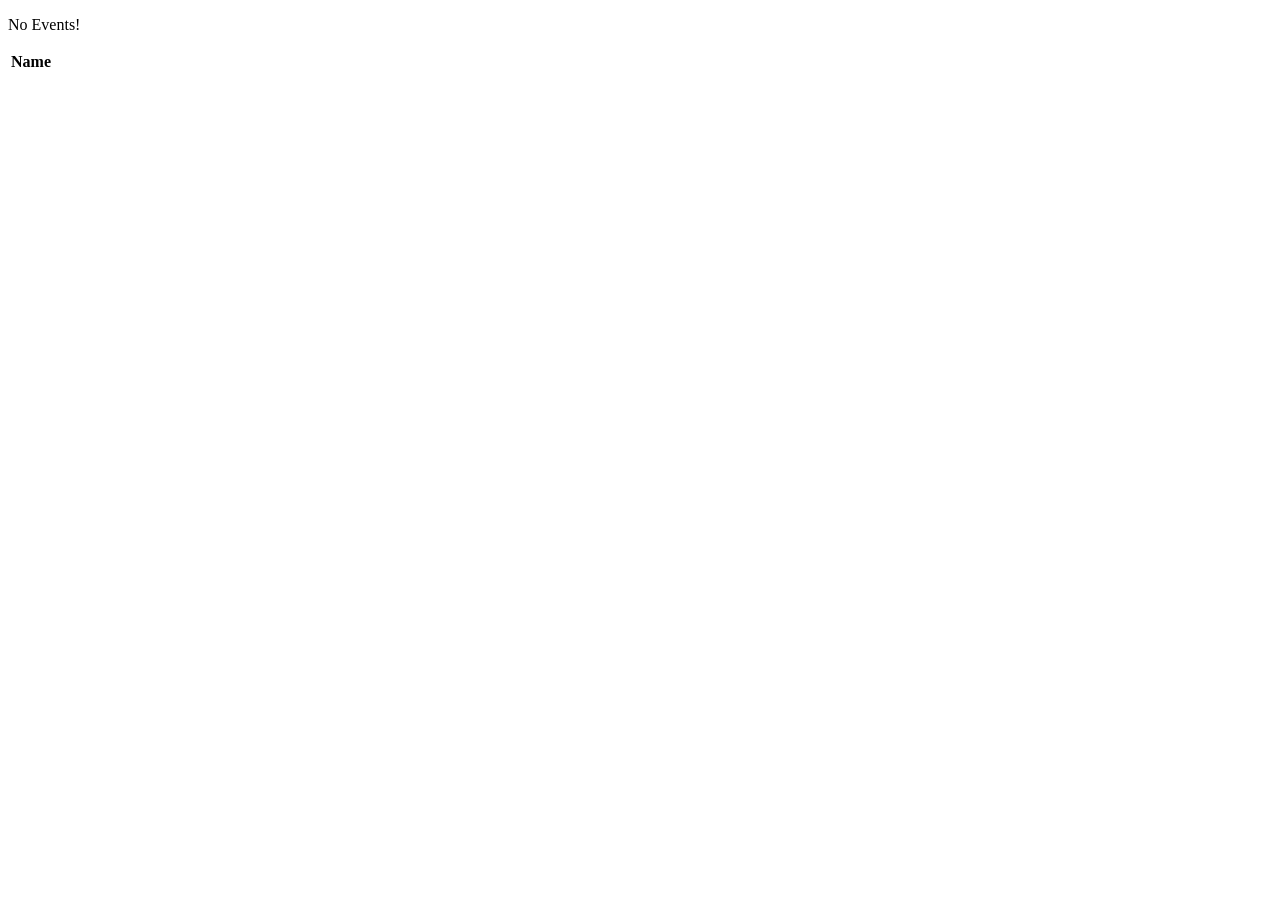
==== src/main/resources/templates/events/index.html @ 72c69fc4 "prepped for exercise" ====
<!DOCTYPE html>
<html lang="en" xmlns:th="http://www.thymeleaf.org/">
<head th:replace="fragments :: head"></head>
<body class="container">

<header th:replace="fragments :: header"></header>
<p th:unless = "${events} and ${events.size()}">No Events!</p>
<table class = "table table-striped">
    <thead>
        <tr>
            <th>Name</th>
        </tr>
    </thead>
    <tr th:each="event : ${events}">
        <td th:text="${event}"></td>
    </tr>
</table>

</body>
</html>
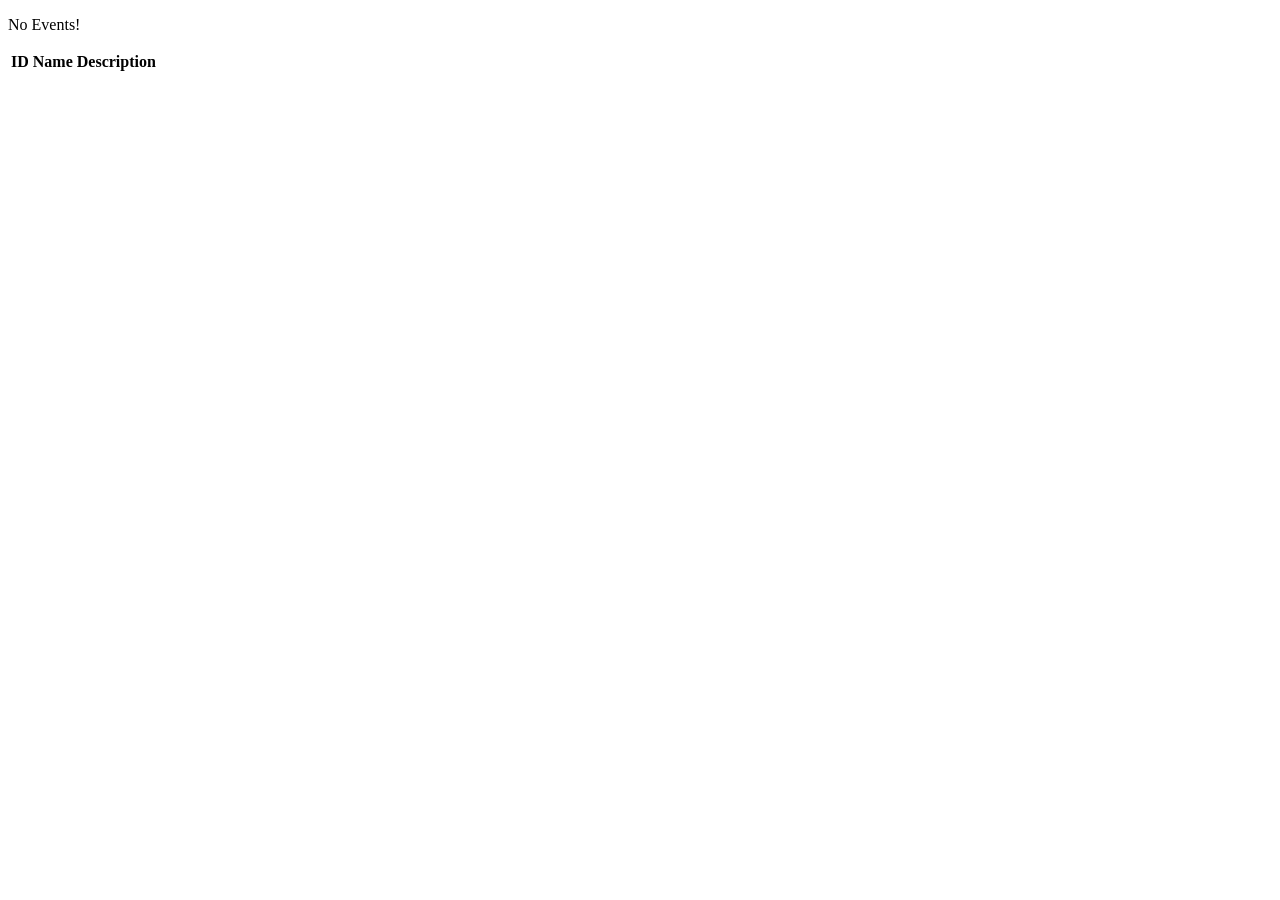
==== commit eea50c14: "added stuff" ====
--- a/src/main/resources/templates/events/index.html
+++ b/src/main/resources/templates/events/index.html
@@ -8,11 +8,15 @@
 <table class = "table table-striped">
     <thead>
         <tr>
+            <th>ID</th>
             <th>Name</th>
+            <th>Description</th>
         </tr>
     </thead>
     <tr th:each="event : ${events}">
-        <td th:text="${event}"></td>
+        <td th:text="${event.id}"></td>
+        <td th:text="${event.name}"></td>
+        <td th:text="${event.description}"></td>
     </tr>
 </table>
 
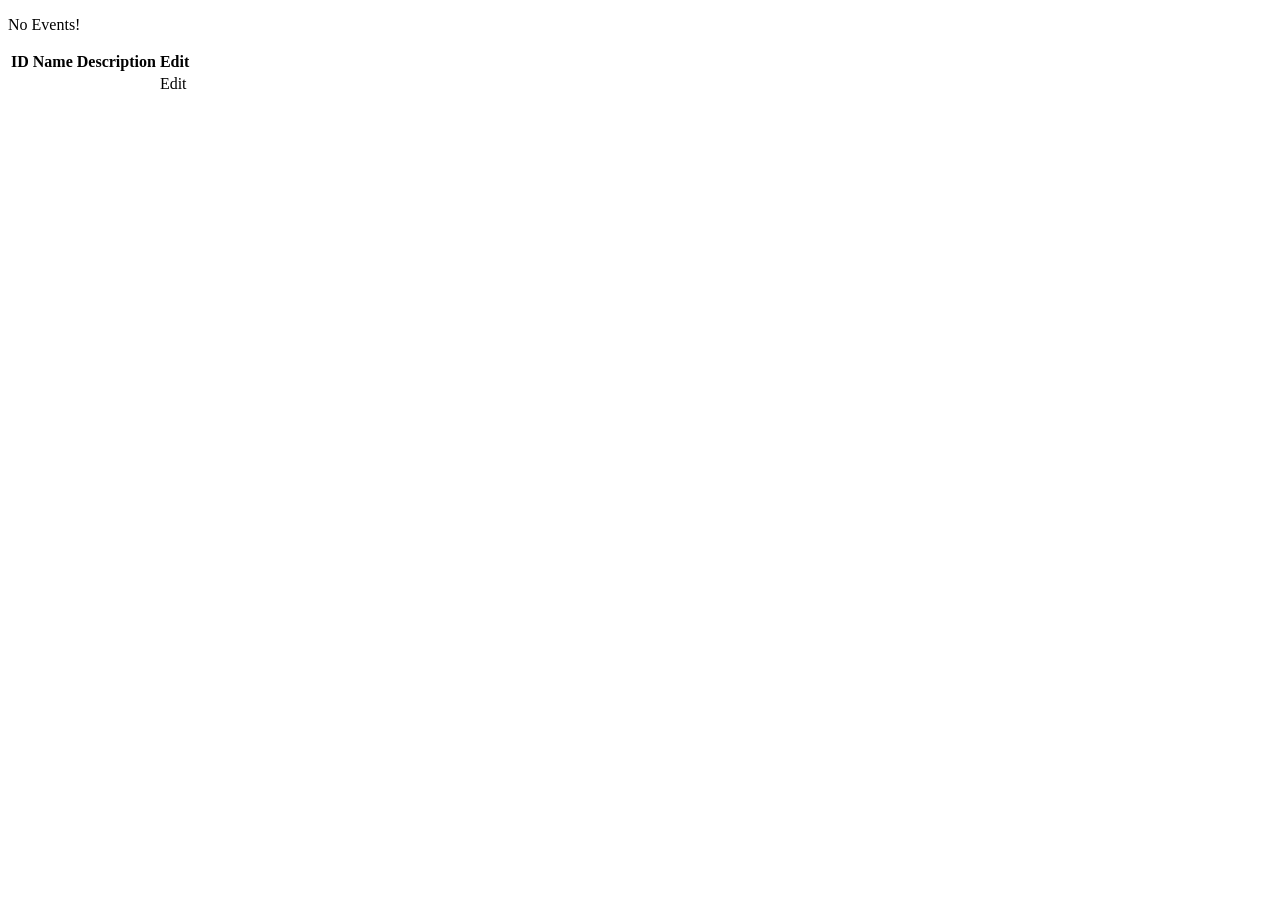
==== commit 612070a2: "working on displayEditForm" ====
--- a/src/main/resources/templates/events/index.html
+++ b/src/main/resources/templates/events/index.html
@@ -11,12 +11,14 @@
             <th>ID</th>
             <th>Name</th>
             <th>Description</th>
+            <th>Edit</th>
         </tr>
     </thead>
     <tr th:each="event : ${events}">
         <td th:text="${event.id}"></td>
         <td th:text="${event.name}"></td>
         <td th:text="${event.description}"></td>
+        <td><a th:href="@{/events/edit/{id}(id=${event.id})}">Edit</a></td>
     </tr>
 </table>
 
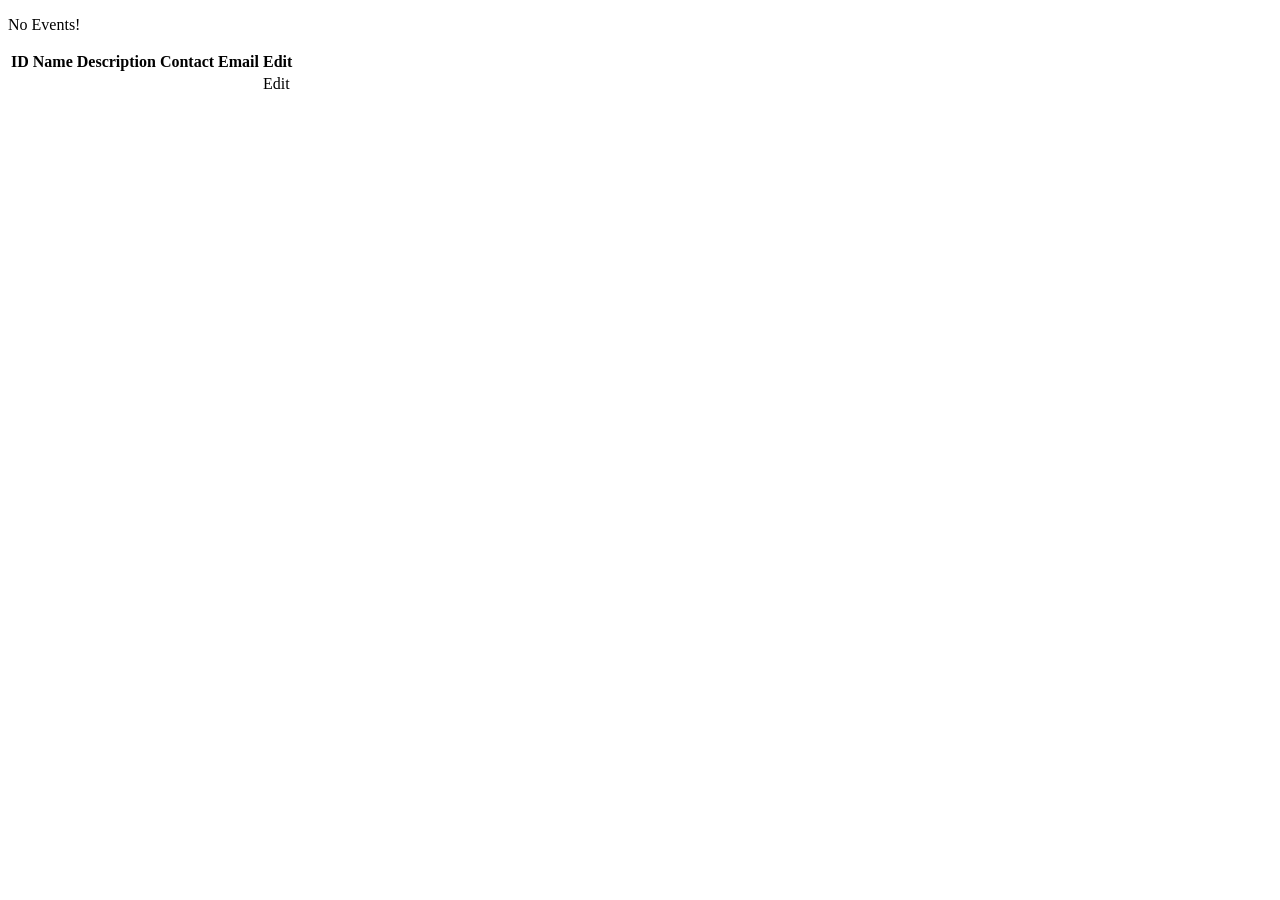
==== commit 9e0a3176: "chapter 13 reading and code additions done" ====
--- a/src/main/resources/templates/events/index.html
+++ b/src/main/resources/templates/events/index.html
@@ -11,6 +11,7 @@
             <th>ID</th>
             <th>Name</th>
             <th>Description</th>
+            <th>Contact Email</th>
             <th>Edit</th>
         </tr>
     </thead>
@@ -18,6 +19,7 @@
         <td th:text="${event.id}"></td>
         <td th:text="${event.name}"></td>
         <td th:text="${event.description}"></td>
+        <td th:text="${event.contactEmail}"> </td>
         <td><a th:href="@{/events/edit/{id}(id=${event.id})}">Edit</a></td>
     </tr>
 </table>
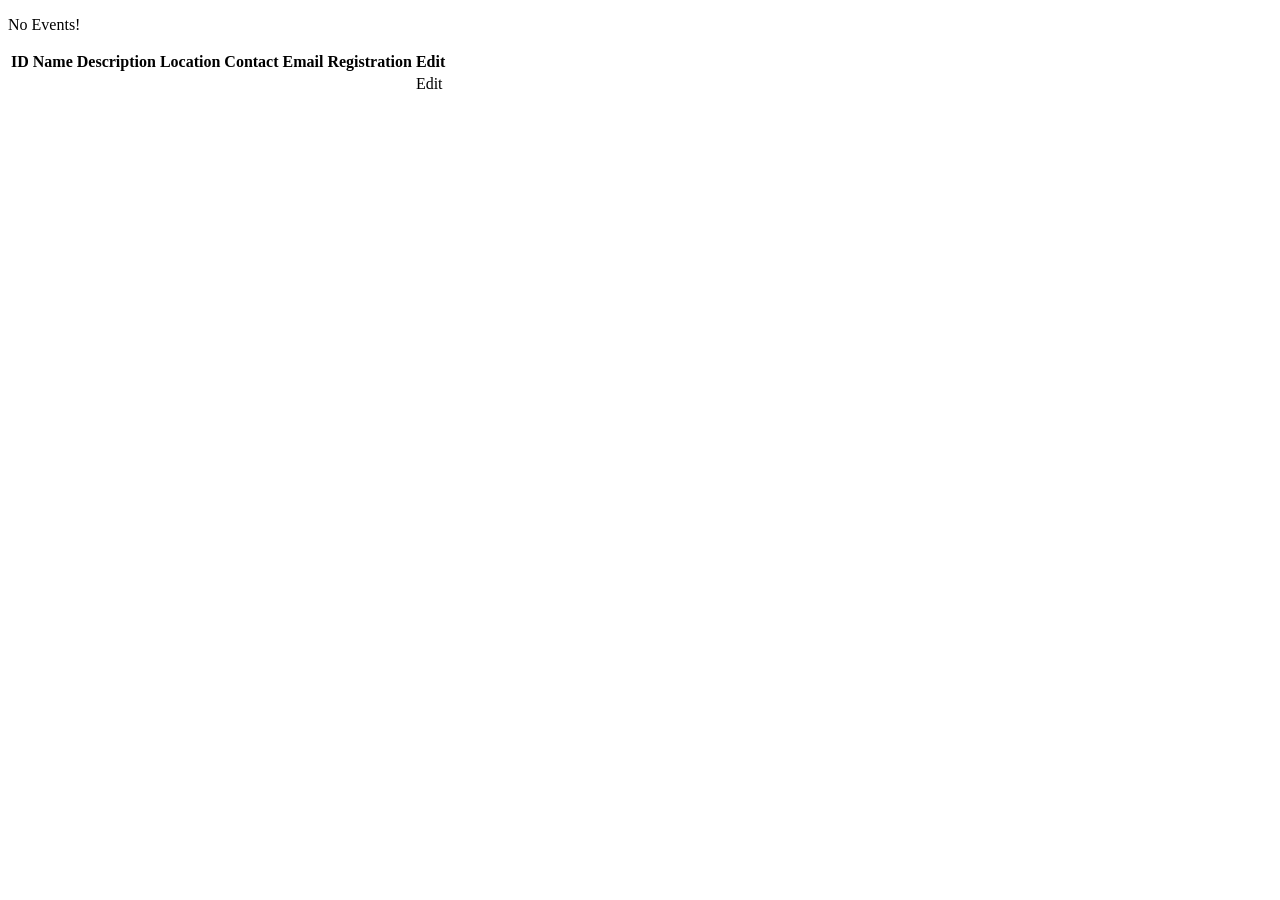
==== commit 46b1f5c9: "added location, working on registration" ====
--- a/src/main/resources/templates/events/index.html
+++ b/src/main/resources/templates/events/index.html
@@ -11,7 +11,9 @@
             <th>ID</th>
             <th>Name</th>
             <th>Description</th>
+            <th>Location</th>
             <th>Contact Email</th>
+            <th>Registration</th>
             <th>Edit</th>
         </tr>
     </thead>
@@ -19,7 +21,9 @@
         <td th:text="${event.id}"></td>
         <td th:text="${event.name}"></td>
         <td th:text="${event.description}"></td>
-        <td th:text="${event.contactEmail}"> </td>
+        <td th:text="${event.location}"></td>
+        <td th:text="${event.contactEmail}"></td>
+        <td th:checkbox="${event.registered}"></td>
         <td><a th:href="@{/events/edit/{id}(id=${event.id})}">Edit</a></td>
     </tr>
 </table>
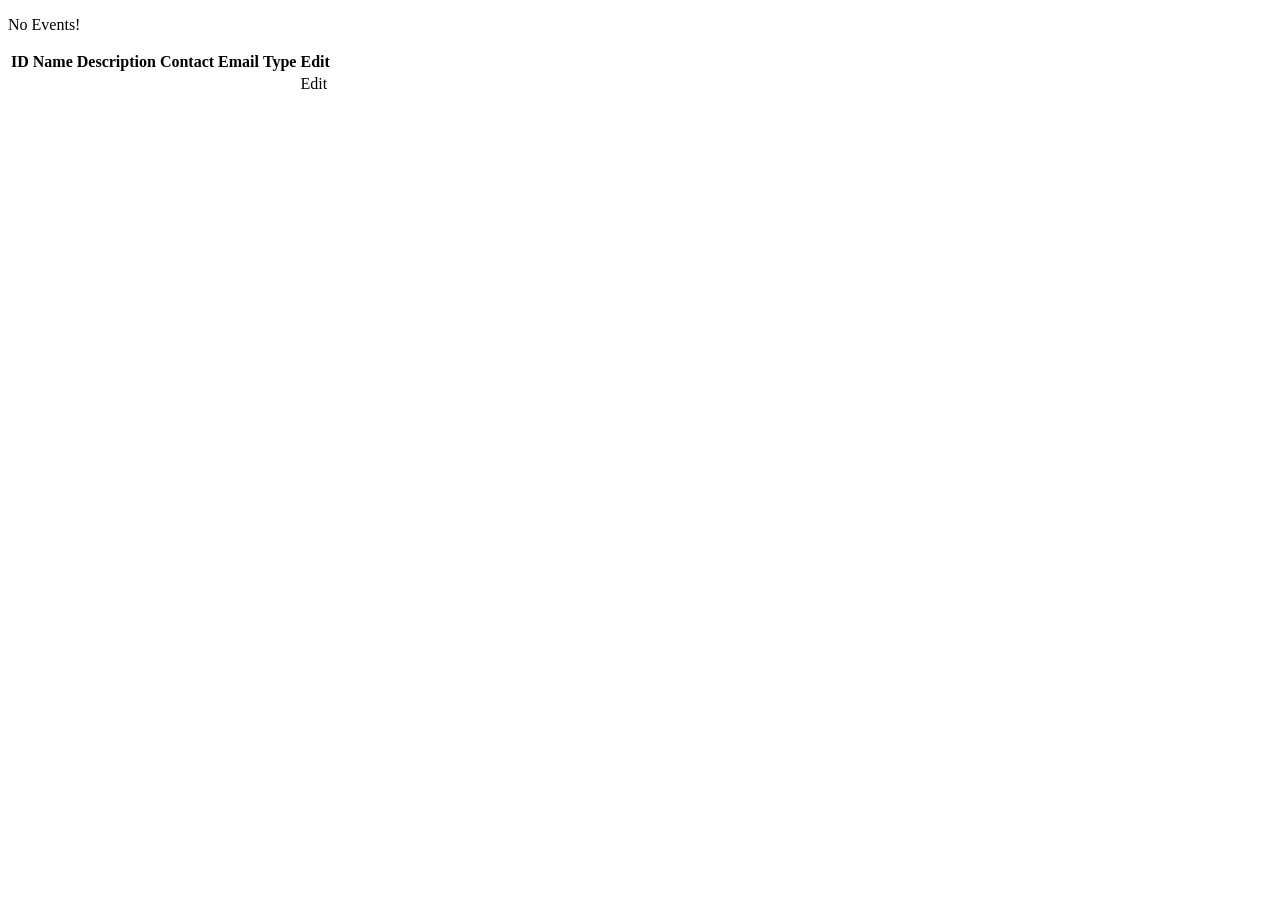
==== commit 491ab0c7: "chapter 14" ====
--- a/src/main/resources/templates/events/index.html
+++ b/src/main/resources/templates/events/index.html
@@ -11,9 +11,8 @@
             <th>ID</th>
             <th>Name</th>
             <th>Description</th>
-            <th>Location</th>
             <th>Contact Email</th>
-            <th>Registration</th>
+            <th>Type</th>
             <th>Edit</th>
         </tr>
     </thead>
@@ -21,9 +20,8 @@
         <td th:text="${event.id}"></td>
         <td th:text="${event.name}"></td>
         <td th:text="${event.description}"></td>
-        <td th:text="${event.location}"></td>
-        <td th:text="${event.contactEmail}"></td>
-        <td th:checkbox="${event.registered}"></td>
+        <td th:text="${event.contactEmail}"> </td>
+        <td th:text="${event.type.displayName}"></td>
         <td><a th:href="@{/events/edit/{id}(id=${event.id})}">Edit</a></td>
     </tr>
 </table>
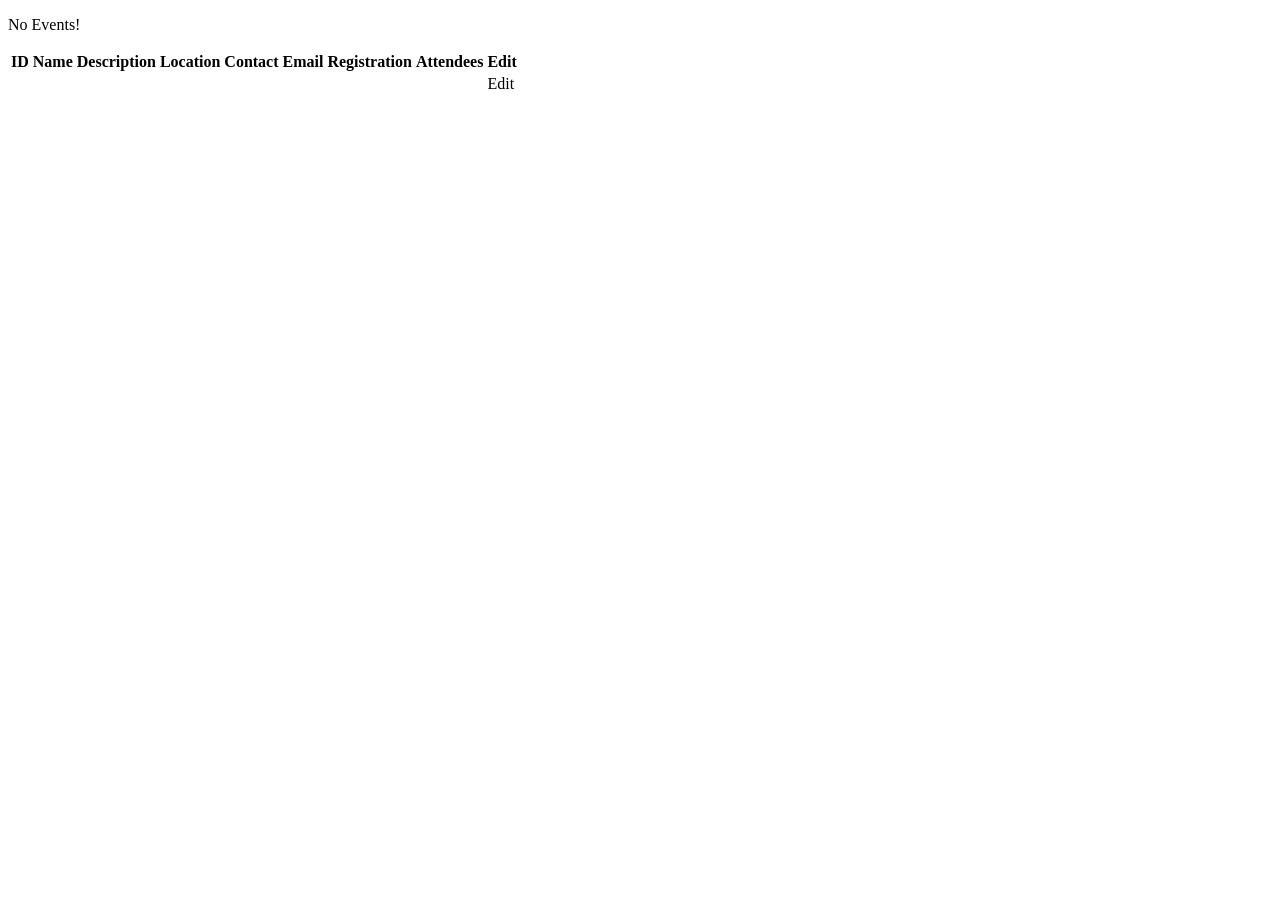
==== commit 0a2921d9: "step 3, attendees, added" ====
--- a/src/main/resources/templates/events/index.html
+++ b/src/main/resources/templates/events/index.html
@@ -11,8 +11,10 @@
             <th>ID</th>
             <th>Name</th>
             <th>Description</th>
+            <th>Location</th>
             <th>Contact Email</th>
-            <th>Type</th>
+            <th>Registration</th>
+            <th>Attendees</th>
             <th>Edit</th>
         </tr>
     </thead>
@@ -20,8 +22,10 @@
         <td th:text="${event.id}"></td>
         <td th:text="${event.name}"></td>
         <td th:text="${event.description}"></td>
-        <td th:text="${event.contactEmail}"> </td>
-        <td th:text="${event.type.displayName}"></td>
+        <td th:text="${event.location}"></td>
+        <td th:text="${event.contactEmail}"></td>
+        <td th:checkbox="${event.registered}"></td>
+        <td th:text="${event.attendees}"></td>
         <td><a th:href="@{/events/edit/{id}(id=${event.id})}">Edit</a></td>
     </tr>
 </table>
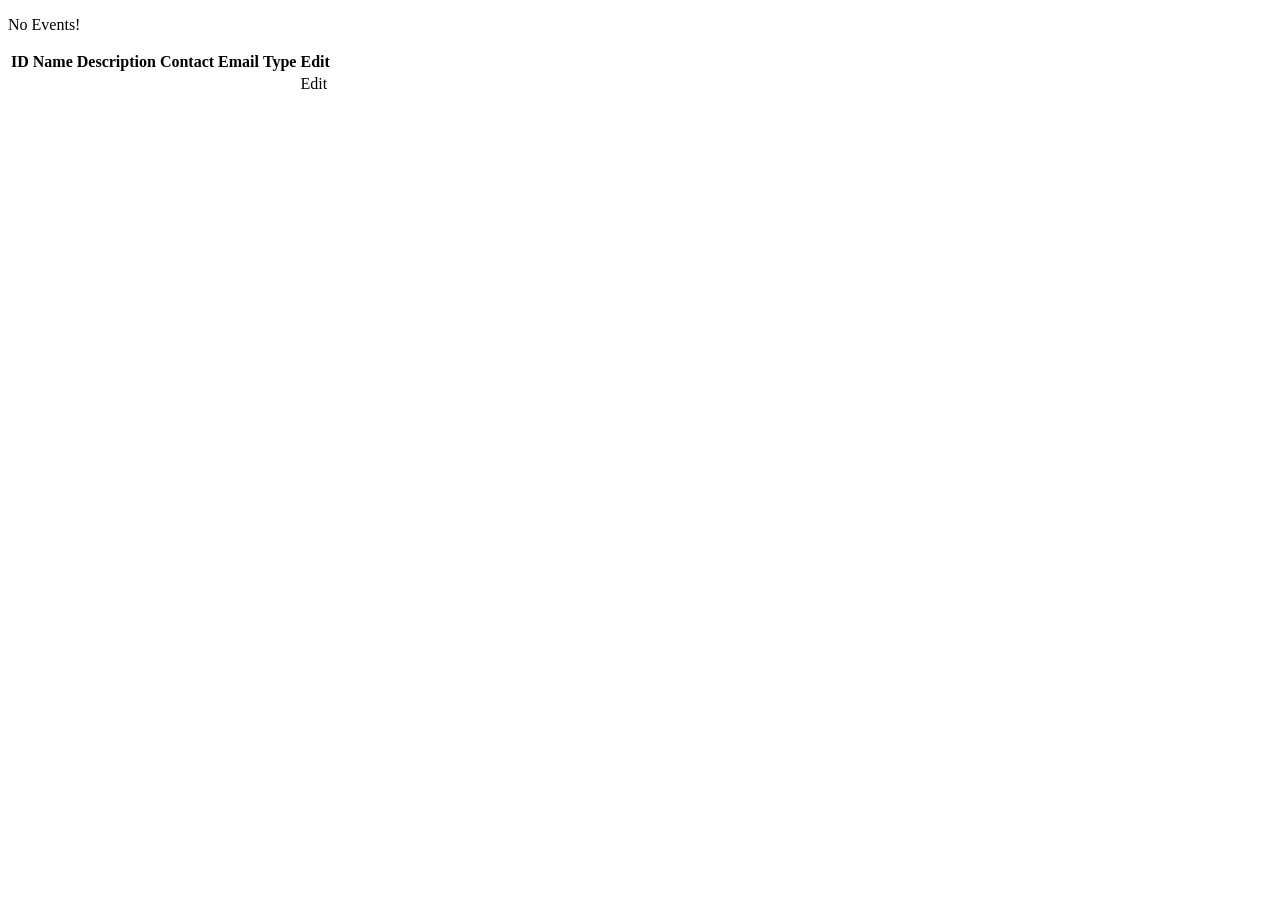
==== commit 5127d184: "Edit works with Jane's EventController. Mine is broken somewhere." ====
--- a/src/main/resources/templates/events/index.html
+++ b/src/main/resources/templates/events/index.html
@@ -11,10 +11,8 @@
             <th>ID</th>
             <th>Name</th>
             <th>Description</th>
-            <th>Location</th>
             <th>Contact Email</th>
-            <th>Registration</th>
-            <th>Attendees</th>
+            <th>Type</th>
             <th>Edit</th>
         </tr>
     </thead>
@@ -22,11 +20,11 @@
         <td th:text="${event.id}"></td>
         <td th:text="${event.name}"></td>
         <td th:text="${event.description}"></td>
-        <td th:text="${event.location}"></td>
-        <td th:text="${event.contactEmail}"></td>
-        <td th:checkbox="${event.registered}"></td>
-        <td th:text="${event.attendees}"></td>
-        <td><a th:href="@{/events/edit/{id}(id=${event.id})}">Edit</a></td>
+        <td th:text="${event.contactEmail}"> </td>
+        <td th:text="${event.type.displayName}"></td>
+        <td>
+            <a th:href="@{/events/edit/{id}(id=${event.id})}">Edit</a>
+        </td>
     </tr>
 </table>
 
